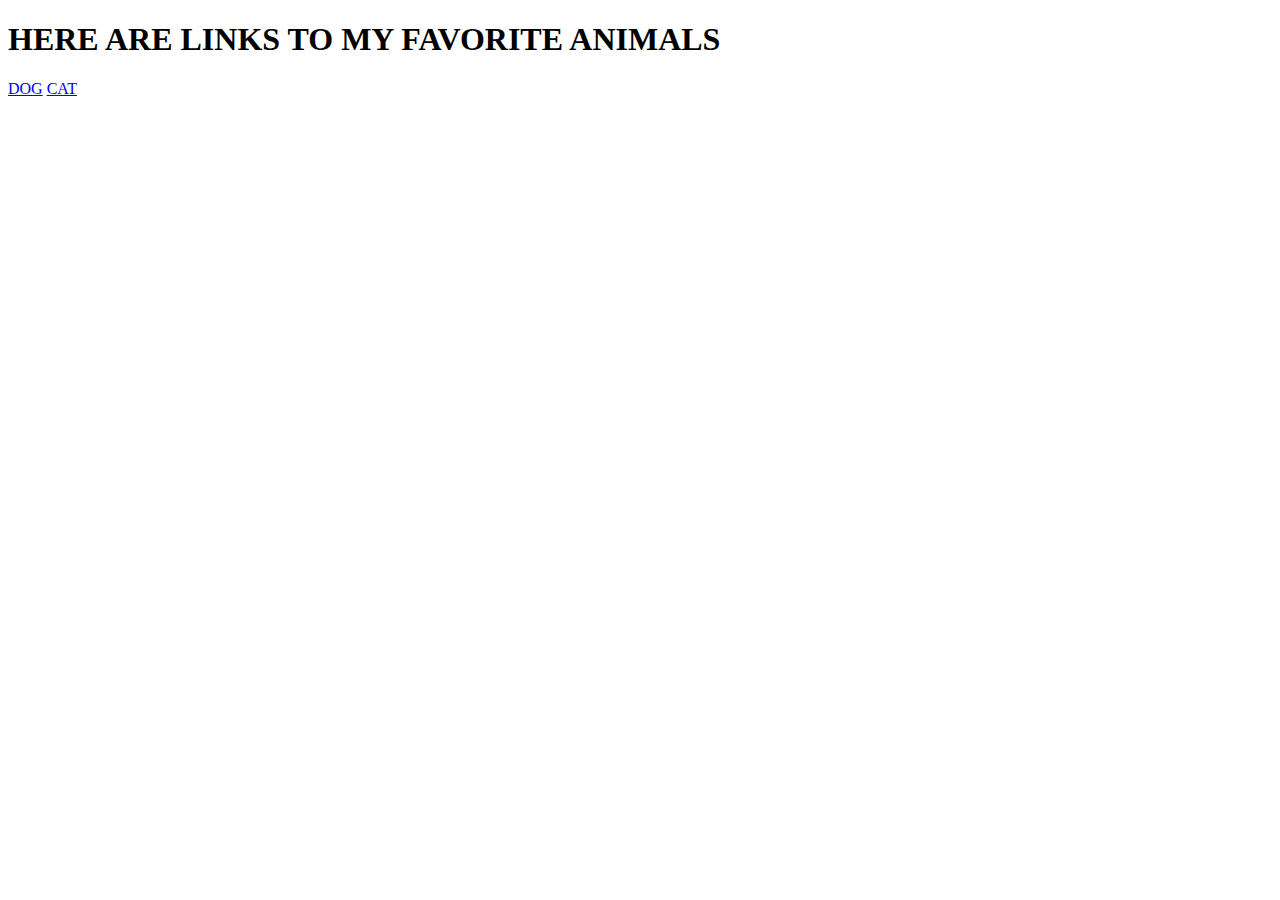
==== index.html @ 32e5fa7f "Update index.html" ====
<!doctype html>
<html>
  <head>
    <title>FAVORITE ANIMALS</title>
</head>
<body>
  <h1>HERE ARE LINKS TO MY FAVORITE ANIMALS</h1>
  <a href="Resources/dog.html">DOG</a>
  <a href="Resources/cat.html">CAT</a>
 </body>
</html>
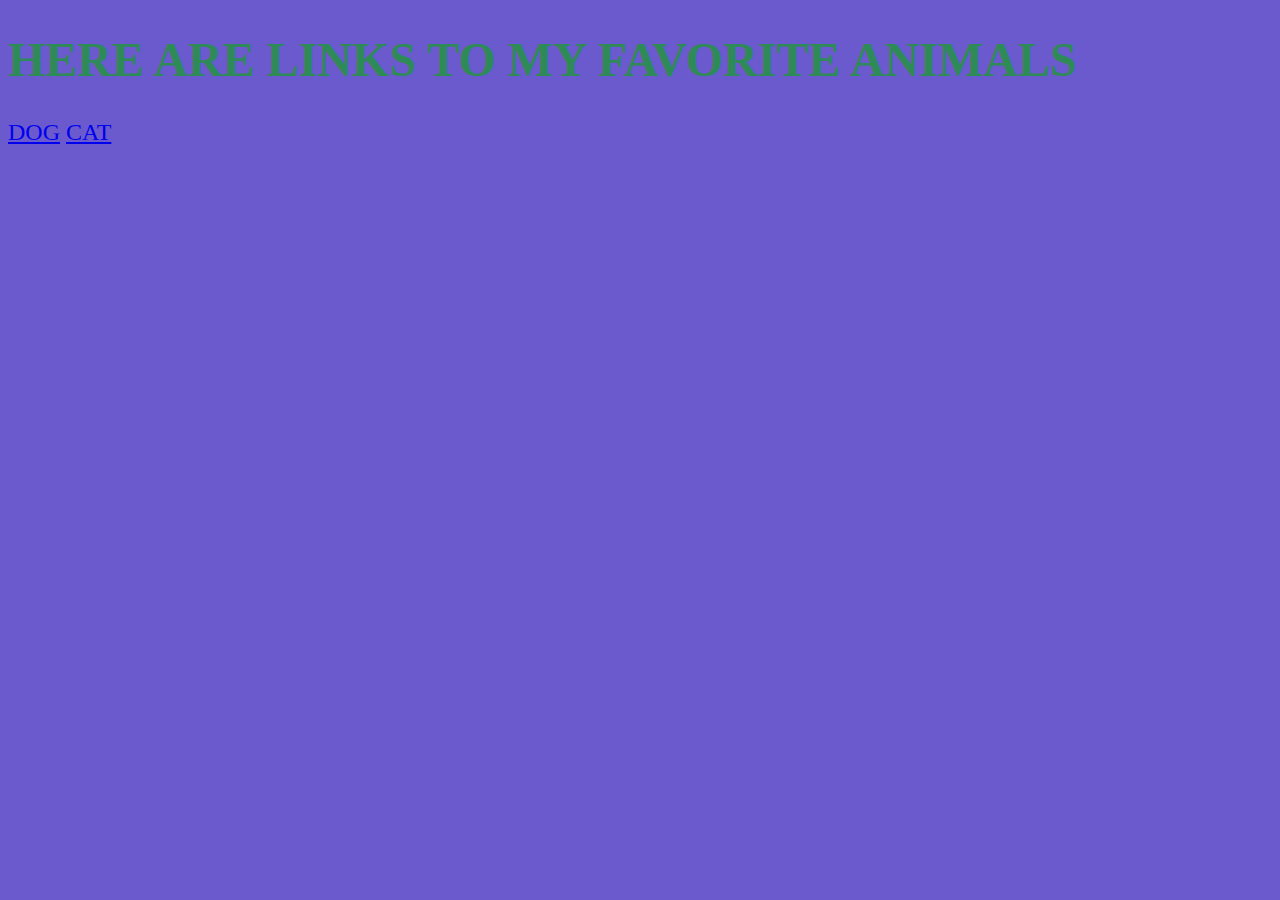
==== commit 4a5a2b36: "Update index.html" ====
--- a/index.html
+++ b/index.html
@@ -2,10 +2,11 @@
 <html>
   <head>
     <title>FAVORITE ANIMALS</title>
+    <link rel="stylesheet" type="text/css" href="Pages/style.css">
 </head>
 <body>
   <h1>HERE ARE LINKS TO MY FAVORITE ANIMALS</h1>
-  <a href="Resources/dog.html">DOG</a>
-  <a href="Resources/cat.html">CAT</a>
+  <a href="Pages/dog.html">DOG</a>
+  <a href="Pages/cat.html">CAT</a>
  </body>
 </html>
--- a/Pages/style.css
+++ b/Pages/style.css
@@ -0,0 +1,5 @@
+body{
+  font-size:24px;
+  background-color:SlateBlue;
+  color:SeaGreen;
+}
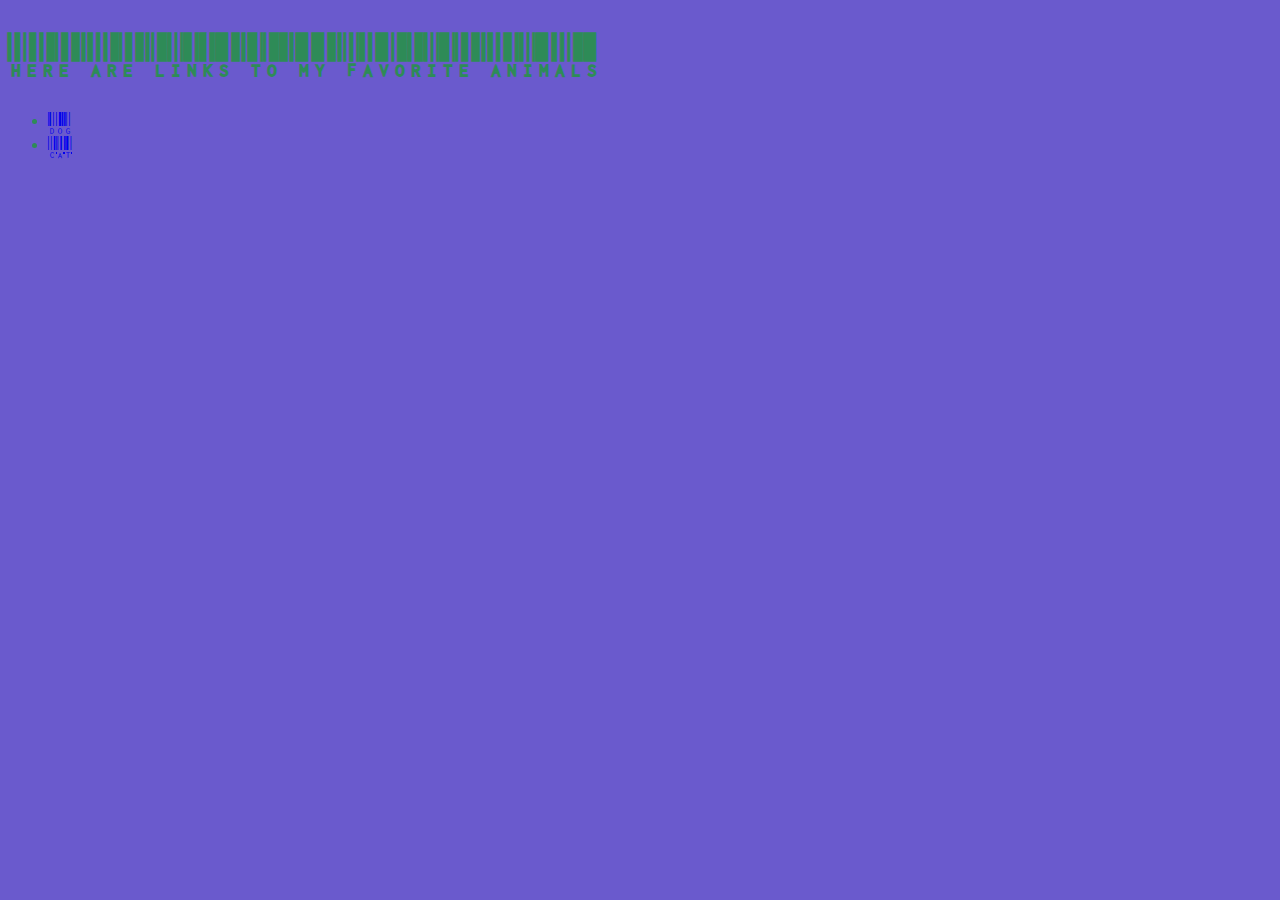
==== commit 94e99fb3: "added unordered list" ====
--- a/index.html
+++ b/index.html
@@ -2,11 +2,19 @@
 <html>
   <head>
     <title>FAVORITE ANIMALS</title>
+    <link href="https://fonts.googleapis.com/css?family=Libre+Barcode+128+Text" rel="stylesheet">
+    
     <link rel="stylesheet" type="text/css" href="Pages/style.css">
 </head>
 <body>
   <h1>HERE ARE LINKS TO MY FAVORITE ANIMALS</h1>
-  <a href="Pages/dog.html">DOG</a>
-  <a href="Pages/cat.html">CAT</a>
+  <ul>
+    <li>
+      <a href="Pages/dog.html">DOG</a>
+    </li>
+    <li>
+      <a href="Pages/cat.html">CAT</a>
+    </li>
+  </ul>
  </body>
 </html>
--- a/Pages/style.css
+++ b/Pages/style.css
@@ -1,5 +1,6 @@
 body{
   font-size:24px;
+  font-family: 'Libre Barcode 128 Text', cursive;
   background-color:SlateBlue;
   color:SeaGreen;
 }
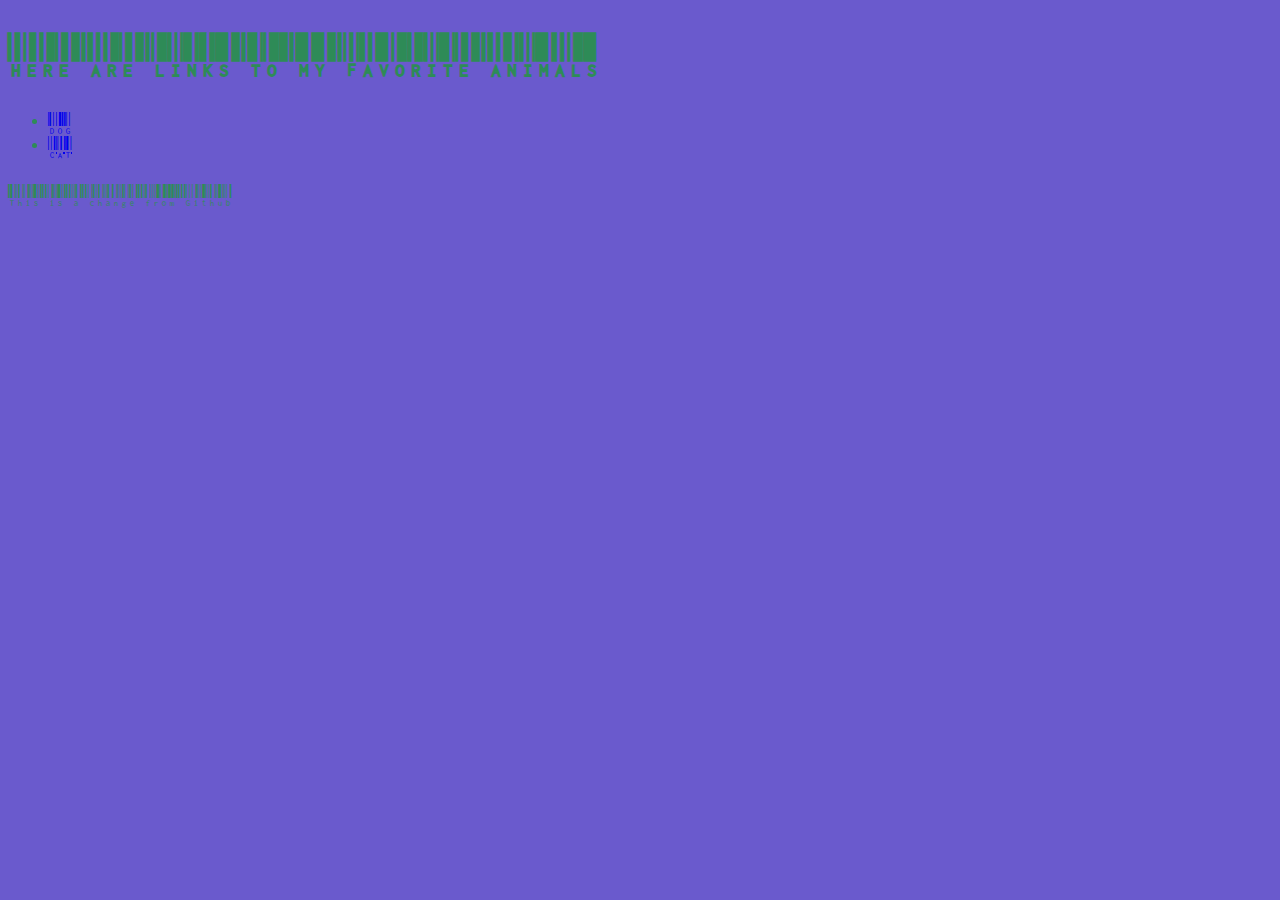
==== commit c6fd2269: "Update index.html" ====
--- a/index.html
+++ b/index.html
@@ -16,5 +16,6 @@
       <a href="Pages/cat.html">CAT</a>
     </li>
   </ul>
+  <p>This is a change from Github</p>
  </body>
 </html>
